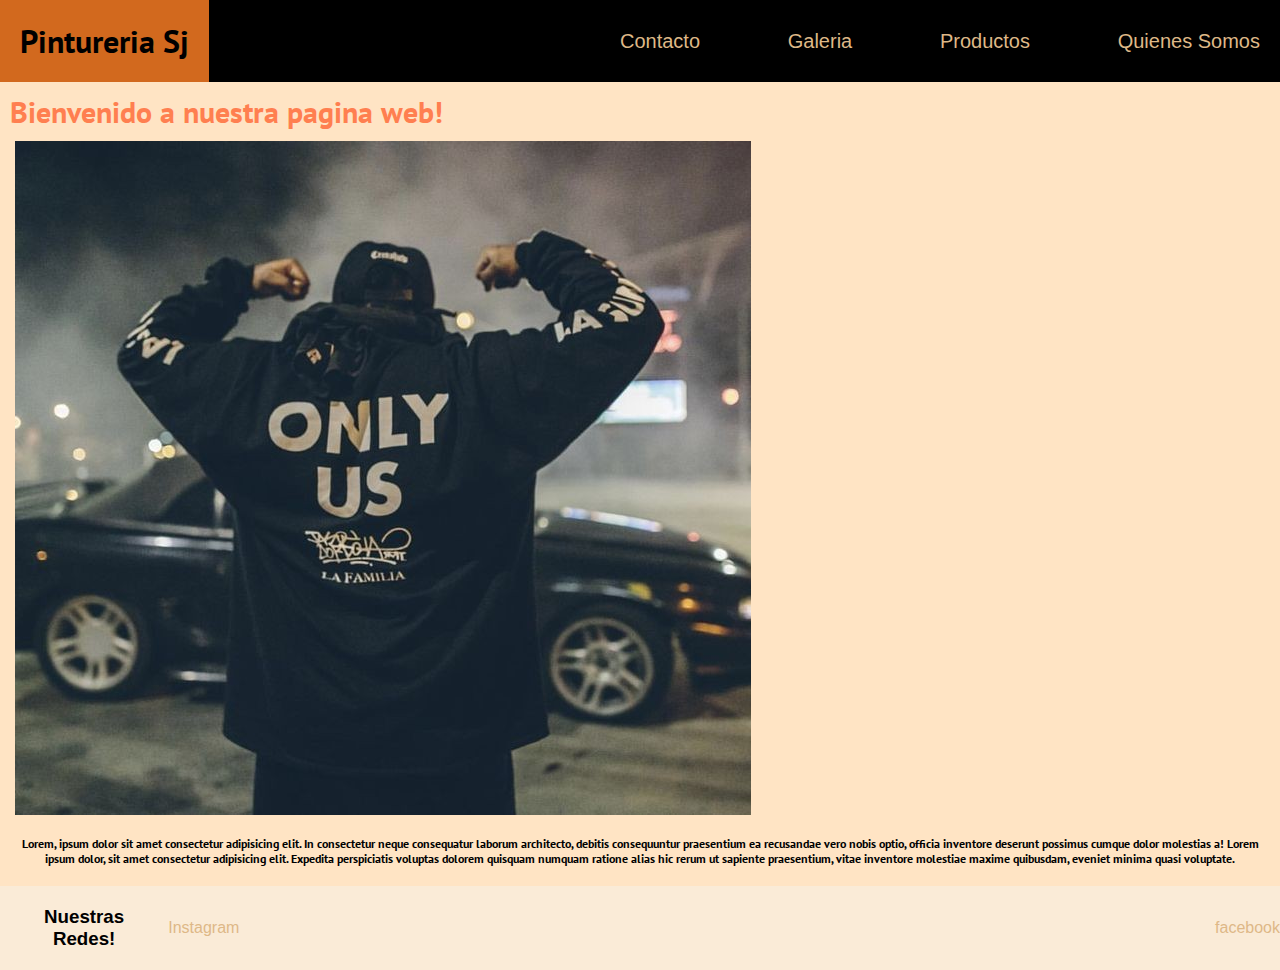
==== index.html @ d37bb0cb "first commit" ====
<!DOCTYPE html>
<html lang="es">
<head>
    <meta charset="UTF-8">
    <meta name="viewport" content="width=device-width, initial-scale=1.0">
    <title>Cold Clothes Project</title>
    <link rel="shortcut icon" href="./img/D_NQ_NP_663762-MLA53684996671_022023-O.jpg" type="image/x-icon">
    <link rel="stylesheet" href="./styles/style.css"> 
    <link rel="preconnect" href="https://fonts.googleapis.com">
    <link rel="preconnect" href="https://fonts.gstatic.com" crossorigin>
    <link href="https://fonts.googleapis.com/css2?family=Roboto+Mono:wght@100;200;400&display=swap" rel="stylesheet">
    <link rel="preconnect" href="https://fonts.googleapis.com">
    <link rel="preconnect" href="https://fonts.gstatic.com" crossorigin>
    <link href="https://fonts.googleapis.com/css2?family=Rubik:wght@300;500&display=swap" rel="stylesheet">
    <link rel="preconnect" href="https://fonts.googleapis.com">
    <link rel="preconnect" href="https://fonts.gstatic.com" crossorigin>
    <link href="https://fonts.googleapis.com/css2?family=PT+Sans:ital,wght@0,400;1,700&family=Rubik:wght@300;500&display=swap" rel="stylesheet">
</head>
<body>
    <header id="back">
        <h1 class="title">Pintureria Sj</h1>
        <nav>
            <ul>
                <li><a href="./pages/contacto.html">Contacto</a></li>
                <li><a href="./pages/galeria.html">Galeria</a></li>
                <li><a href="./pages/productos.html">Productos</a></li>
                <li><a href="./pages/quienessomos.html">Quienes Somos</a></li>
            </ul>
        </nav>
    </header>
    <main class="main1">
        <section class="sec1">
            <h2 class="tituloAbajo">Bienvenido a nuestra pagina web!</h2>
            <div class="fotosec1">
                <img src="./assets/img/840e3adc01f5b86e9adbbe4c4cdd4146.jpg" alt="a">
            </div>
            <div class="textosec1">
                <h3>Lorem, ipsum dolor sit amet consectetur adipisicing elit. In consectetur neque consequatur laborum architecto, debitis consequuntur praesentium ea recusandae vero nobis optio, officia inventore deserunt possimus cumque dolor molestias a! Lorem ipsum dolor, sit amet consectetur adipisicing elit. Expedita perspiciatis voluptas dolorem quisquam numquam ratione alias hic rerum ut sapiente praesentium, vitae inventore molestiae maxime quibusdam, eveniet minima quasi voluptate.</h3>
            </div>
        </section>        
    </main>

    <footer class="foot1">
        <h3 class="ajn">Nuestras Redes!</h3>
        <ul>
            <li><a href="https://instagram.com" target="_blank">Instagram</a></li>
            <li><a href="https://facebook.com" target="_blank">facebook</a></li>        
        </ul>
    </footer>
</body>
</html>
---- styles/style.css ----
*{
    margin: 0;
    padding: 0;
    
}

html{
    font-size: 62.5%;
}

h1{
    display: flex;
    font-family: 'PT Sans';
    font-size: xx-large;
    background-color: chocolate;
    align-items: center;
    padding: 20px;
    
}

nav{
    display: flex;
    align-items: center;
    width: 50%;
    font-size: 2rem;
    font-family: roboto, sans-serif;
    text-align: left;
    margin: 20px

}

header{
    display: flex;
    flex-direction: row;
    justify-content: space-between;
    background-color: black;
    
}

ul{
    width: 100%;
    display: flex;
    flex-direction: row;
    list-style: none;
    justify-content: space-between;
    align-items: center;
}

a{
    text-decoration: none;
    color: burlywood;
}

h2{
    font-family: 'PT Sans', sans-serif;
    margin: 10px;
    font-size: 30px;
    color: coral;
    text-wrap: initial;
}

.main1{
    display: inline-block;
    text-align: center;
    background-color: bisque;

}

.titlegaleria{
    margin: 20px;
}

.sec1{
    display: flex;
    flex-wrap: wrap;
    align-items: flex-start;
    flex-direction: column;
    align-content: center;
}

.textosec1{
    display: inline-block;
    font-family: 'PT Sans', sans-serif;
}

.fotosec1{
    font-size: 5px;
    margin-inline: 15px;
    
}

.galeriamain{
    display: flex;
    background-color: bisque;
    flex-direction: column;
    text-align: center;
}

.galeriaimg{
    margin: 20px;
}

footer{
    background-color: antiquewhite;
}

.foot1{
    display: flex;
    align-items: center;
    font-size: 1.6rem;
    font-family: roboto, sans-serif;
    text-align: center;
    
}

.ajn{
    display: flex;
    margin: 20px;
    
}

h3{
    display: inline-block;
    margin: 20px;
}

.divpadrenum{
    display: flex;
    text-align: center;
    color: black;
    margin: 20px;
}
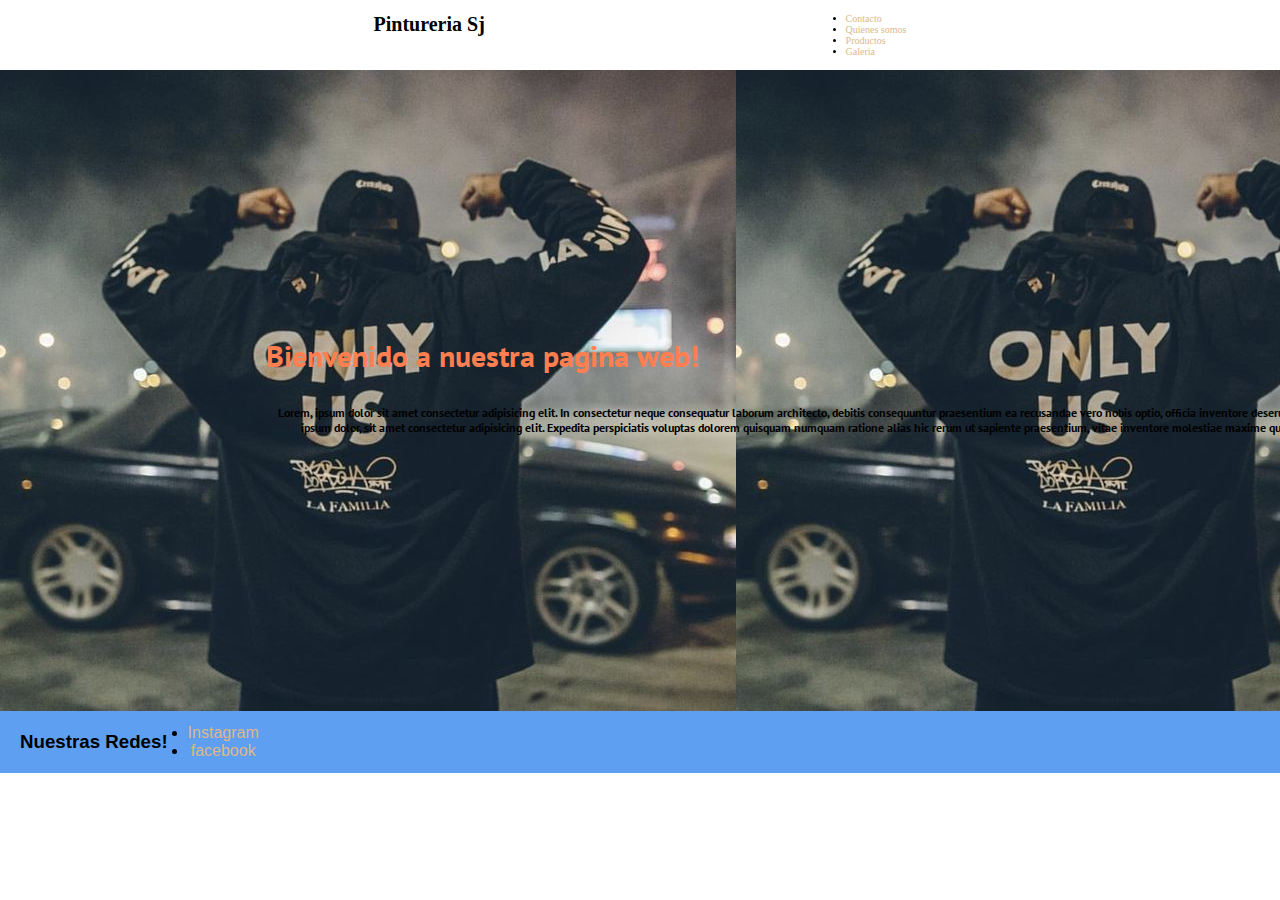
==== commit 192cfc50: "Agregue un mejor navbar" ====
--- a/index.html
+++ b/index.html
@@ -3,7 +3,7 @@
 <head>
     <meta charset="UTF-8">
     <meta name="viewport" content="width=device-width, initial-scale=1.0">
-    <title>Cold Clothes Project</title>
+    <title>Pintureria Project</title>
     <link rel="shortcut icon" href="./img/D_NQ_NP_663762-MLA53684996671_022023-O.jpg" type="image/x-icon">
     <link rel="stylesheet" href="./styles/style.css"> 
     <link rel="preconnect" href="https://fonts.googleapis.com">
@@ -15,27 +15,37 @@
     <link rel="preconnect" href="https://fonts.googleapis.com">
     <link rel="preconnect" href="https://fonts.gstatic.com" crossorigin>
     <link href="https://fonts.googleapis.com/css2?family=PT+Sans:ital,wght@0,400;1,700&family=Rubik:wght@300;500&display=swap" rel="stylesheet">
+    <link href="https://cdn.jsdelivr.net/npm/bootstrap@5.3.2/dist/css/bootstrap.min.css" rel="stylesheet" integrity="sha384-T3c6CoIi6uLrA9TneNEoa7RxnatzjcDSCmG1MXxSR1GAsXEV/Dwwykc2MPK8M2HN" crossorigin="anonymous">
 </head>
 <body>
-    <header id="back">
+    <header>
         <h1 class="title">Pintureria Sj</h1>
-        <nav>
-            <ul>
-                <li><a href="./pages/contacto.html">Contacto</a></li>
-                <li><a href="./pages/galeria.html">Galeria</a></li>
-                <li><a href="./pages/productos.html">Productos</a></li>
-                <li><a href="./pages/quienessomos.html">Quienes Somos</a></li>
-            </ul>
+        <nav class="navbar navbar-expand-lg bg-body-tertiary">
+          <div class="container-fluid">
+            <div class="collapse navbar-collapse" id="navbarSupportedContent">
+              <ul class="navbar-nav navbar-left">
+                <li class="nav-item">
+                  <a class="nav-link" href="./pages/contacto.html">Contacto</a>
+                </li>
+                <li class="nav-item">
+                  <a class="nav-link" href="./pages/quienessomos.html">Quienes somos</a>
+                </li>
+                <li class="nav-item">
+                  <a class="nav-link" href="./pages/productos.html">Productos</a>
+                </li>
+                <li class="nav-item">
+                  <a class="nav-link" href="./pages/galeria.html">Galeria</a>
+                </li>
+              </ul>
+            </div>
+          </div>
         </nav>
     </header>
     <main class="main1">
         <section class="sec1">
-            <h2 class="tituloAbajo">Bienvenido a nuestra pagina web!</h2>
-            <div class="fotosec1">
-                <img src="./assets/img/840e3adc01f5b86e9adbbe4c4cdd4146.jpg" alt="a">
-            </div>
+            <h2 class="text-info mx-auto">Bienvenido a nuestra pagina web!</h2>
             <div class="textosec1">
-                <h3>Lorem, ipsum dolor sit amet consectetur adipisicing elit. In consectetur neque consequatur laborum architecto, debitis consequuntur praesentium ea recusandae vero nobis optio, officia inventore deserunt possimus cumque dolor molestias a! Lorem ipsum dolor, sit amet consectetur adipisicing elit. Expedita perspiciatis voluptas dolorem quisquam numquam ratione alias hic rerum ut sapiente praesentium, vitae inventore molestiae maxime quibusdam, eveniet minima quasi voluptate.</h3>
+                <h3 class="text-white">Lorem, ipsum dolor sit amet consectetur adipisicing elit. In consectetur neque consequatur laborum architecto, debitis consequuntur praesentium ea recusandae vero nobis optio, officia inventore deserunt possimus cumque dolor molestias a! Lorem ipsum dolor, sit amet consectetur adipisicing elit. Expedita perspiciatis voluptas dolorem quisquam numquam ratione alias hic rerum ut sapiente praesentium, vitae inventore molestiae maxime quibusdam, eveniet minima quasi voluptate.</h3>
             </div>
         </section>        
     </main>
@@ -47,5 +57,6 @@
             <li><a href="https://facebook.com" target="_blank">facebook</a></li>        
         </ul>
     </footer>
+    <script src="https://cdn.jsdelivr.net/npm/bootstrap@5.3.2/dist/js/bootstrap.bundle.min.js" integrity="sha384-C6RzsynM9kWDrMNeT87bh95OGNyZPhcTNXj1NW7RuBCsyN/o0jlpcV8Qyq46cDfL" crossorigin="anonymous"></script>
 </body>
 </html>--- a/styles/style.css
+++ b/styles/style.css
@@ -10,45 +10,15 @@
 
 h1{
     display: flex;
-    font-family: 'PT Sans';
-    font-size: xx-large;
-    background-color: chocolate;
-    align-items: center;
-    padding: 20px;
-    
 }
-
-nav{
-    display: flex;
-    align-items: center;
-    width: 50%;
-    font-size: 2rem;
-    font-family: roboto, sans-serif;
-    text-align: left;
-    margin: 20px
-
-}
-
-header{
-    display: flex;
-    flex-direction: row;
-    justify-content: space-between;
-    background-color: black;
-    
-}
-
-ul{
-    width: 100%;
-    display: flex;
-    flex-direction: row;
-    list-style: none;
-    justify-content: space-between;
-    align-items: center;
-}
-
 a{
     text-decoration: none;
     color: burlywood;
+}
+header{
+    display: flex;
+    justify-content: space-evenly;
+    padding: 1%;
 }
 
 h2{
@@ -62,8 +32,10 @@
 .main1{
     display: inline-block;
     text-align: center;
-    background-color: bisque;
-
+    background-image: url(../assets/img/840e3adc01f5b86e9adbbe4c4cdd4146.jpg) ;
+    padding: 20%;
+    width: 100%;
+    margin: 0%;
 }
 
 .titlegaleria{
@@ -110,6 +82,7 @@
     font-size: 1.6rem;
     font-family: roboto, sans-serif;
     text-align: center;
+    background-color: #5E9FF2;
     
 }
 
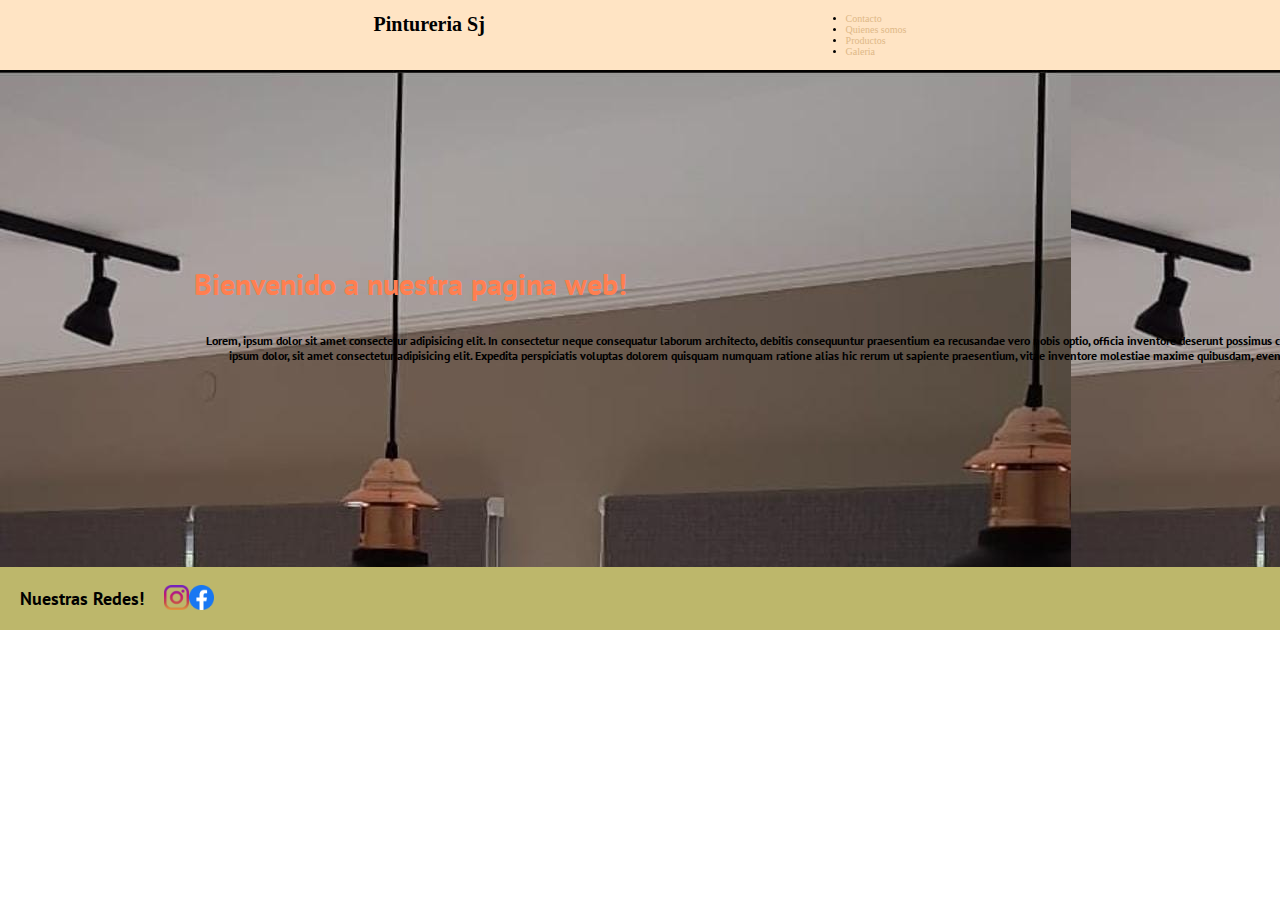
==== commit eae74ad8: "Agruegue iconos en el footer para las redes" ====
--- a/index.html
+++ b/index.html
@@ -20,7 +20,7 @@
 <body>
     <header>
         <h1 class="title">Pintureria Sj</h1>
-        <nav class="navbar navbar-expand-lg bg-body-tertiary">
+        <nav class="navbar navbar-expand-lg">
           <div class="container-fluid">
             <div class="collapse navbar-collapse" id="navbarSupportedContent">
               <ul class="navbar-nav navbar-left">
@@ -43,7 +43,7 @@
     </header>
     <main class="main1">
         <section class="sec1">
-            <h2 class="text-info mx-auto">Bienvenido a nuestra pagina web!</h2>
+            <h2 class="text-danger-emphasis mx-auto">Bienvenido a nuestra pagina web!</h2>
             <div class="textosec1">
                 <h3 class="text-white">Lorem, ipsum dolor sit amet consectetur adipisicing elit. In consectetur neque consequatur laborum architecto, debitis consequuntur praesentium ea recusandae vero nobis optio, officia inventore deserunt possimus cumque dolor molestias a! Lorem ipsum dolor, sit amet consectetur adipisicing elit. Expedita perspiciatis voluptas dolorem quisquam numquam ratione alias hic rerum ut sapiente praesentium, vitae inventore molestiae maxime quibusdam, eveniet minima quasi voluptate.</h3>
             </div>
@@ -52,10 +52,20 @@
 
     <footer class="foot1">
         <h3 class="ajn">Nuestras Redes!</h3>
-        <ul>
-            <li><a href="https://instagram.com" target="_blank">Instagram</a></li>
-            <li><a href="https://facebook.com" target="_blank">facebook</a></li>        
-        </ul>
+        <nav class="navbar display:flex">
+          <div class="container">
+            <a class="navbar-brand" href="https://instagram.com" target="_blank">
+              <img src="./assets/img/instagram.png" alt="Logo de Instagram" width="25" height="25">
+            </a>
+          </div>
+        </nav>
+        <nav class="navbar">
+          <div class="container">
+            <a class="navbar-brand" href="https://facebook.com" target="_blank">
+              <img src="./assets/img/facebook.png" alt="Logo de facebook" width="25" height="25">
+            </a>
+          </div>
+        </nav>
     </footer>
     <script src="https://cdn.jsdelivr.net/npm/bootstrap@5.3.2/dist/js/bootstrap.bundle.min.js" integrity="sha384-C6RzsynM9kWDrMNeT87bh95OGNyZPhcTNXj1NW7RuBCsyN/o0jlpcV8Qyq46cDfL" crossorigin="anonymous"></script>
 </body>
--- a/styles/style.css
+++ b/styles/style.css
@@ -19,6 +19,7 @@
     display: flex;
     justify-content: space-evenly;
     padding: 1%;
+    background-color: bisque;
 }
 
 h2{
@@ -32,10 +33,11 @@
 .main1{
     display: inline-block;
     text-align: center;
-    background-image: url(../assets/img/840e3adc01f5b86e9adbbe4c4cdd4146.jpg) ;
-    padding: 20%;
+    background-image: url(../assets/img/img2.jpg) ;
+    padding: 14.4%;
     width: 100%;
     margin: 0%;
+    background-color: burlywood;
 }
 
 .titlegaleria{
@@ -70,26 +72,25 @@
 
 .galeriaimg{
     margin: 20px;
+    width: 20%;
+    display: flex;
 }
 
 footer{
-    background-color: antiquewhite;
+    display: flex;
+    align-items: center;
+    font-size: 1.5rem;
+    font-family: roboto, sans-serif;
+    text-align: center;
+    background-color: darkkhaki;
+    
 }
 
-.foot1{
-    display: flex;
-    align-items: center;
-    font-size: 1.6rem;
-    font-family: roboto, sans-serif;
-    text-align: center;
-    background-color: #5E9FF2;
-    
-}
 
 .ajn{
     display: flex;
     margin: 20px;
-    
+    font-family: 'PT Sans', sans-serif;
 }
 
 h3{
@@ -104,8 +105,13 @@
     margin: 20px;
 }
 
+.navbar navbar-expand-lg bg-body-tertiary bg-info{
+    background-color: blue;
+}
 
 
 
 
 
+
+
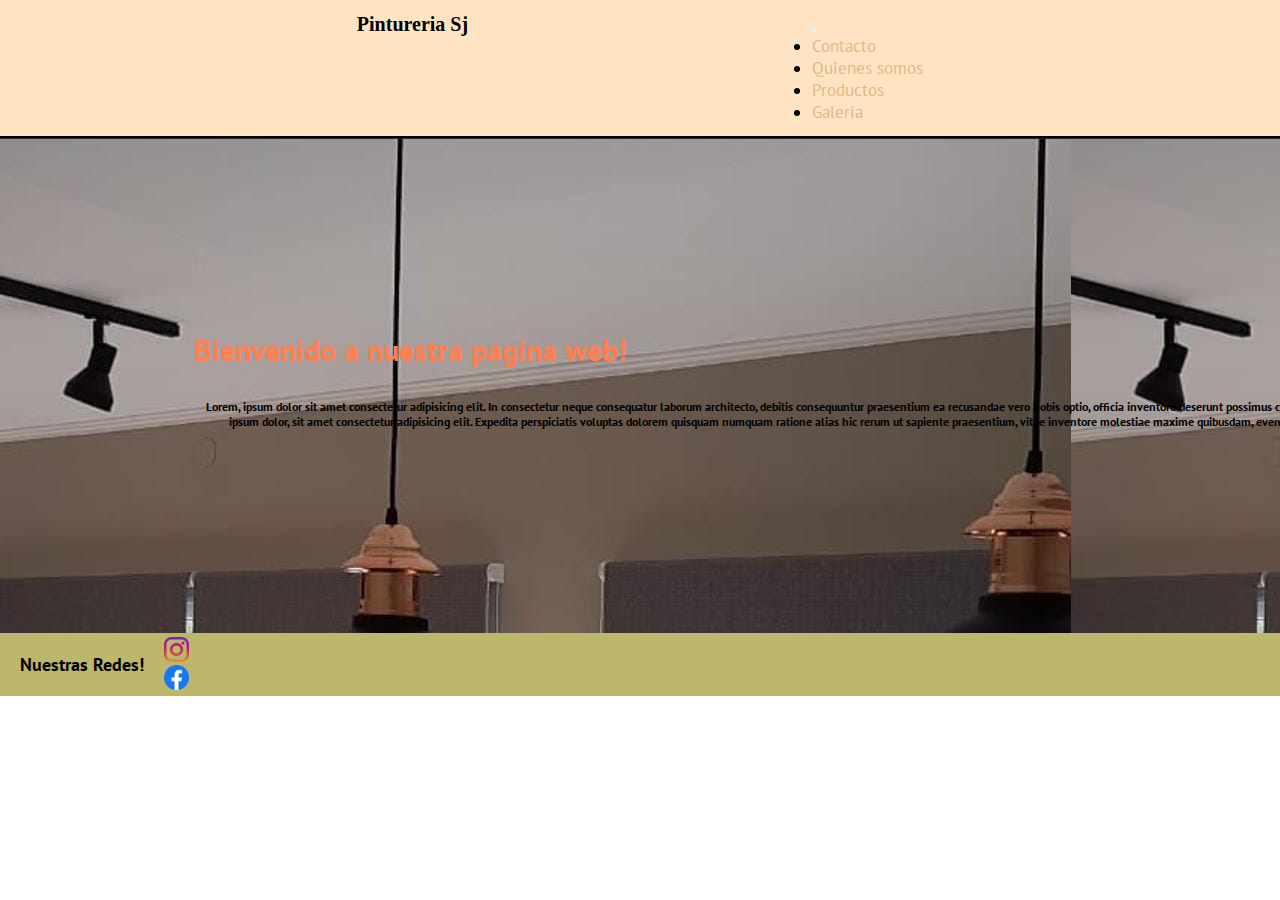
==== commit a7a2485e: "Mejore el navbar" ====
--- a/index.html
+++ b/index.html
@@ -20,20 +20,24 @@
 <body>
     <header>
         <h1 class="title">Pintureria Sj</h1>
-        <nav class="navbar navbar-expand-lg">
+        <nav class="navbar navbar-expand-lg nav-barhead">
+          <a class="navbar-brand" href="#"></a>
+            <button class="navbar-toggler" type="button" data-bs-toggle="collapse" data-bs-target="#navbarSupportedContent" aria-controls="navbarSupportedContent"  aria-expanded="false"aria-label="Toggle navigation">
+                <span class="navbar-toggler-icon"></span>
+            </button>
           <div class="container-fluid">
-            <div class="collapse navbar-collapse" id="navbarSupportedContent">
-              <ul class="navbar-nav navbar-left">
-                <li class="nav-item">
+            <div class="collapse navbar-collapse nav-bar2div" id="navbarSupportedContent">
+              <ul class="navbar-nav navbarul">
+                <li class="contacto">
                   <a class="nav-link" href="./pages/contacto.html">Contacto</a>
                 </li>
-                <li class="nav-item">
+                <li class="quienes-somos">
                   <a class="nav-link" href="./pages/quienessomos.html">Quienes somos</a>
                 </li>
-                <li class="nav-item">
+                <li class="productos">
                   <a class="nav-link" href="./pages/productos.html">Productos</a>
                 </li>
-                <li class="nav-item">
+                <li class="galeria">
                   <a class="nav-link" href="./pages/galeria.html">Galeria</a>
                 </li>
               </ul>
@@ -45,26 +49,24 @@
         <section class="sec1">
             <h2 class="text-danger-emphasis mx-auto">Bienvenido a nuestra pagina web!</h2>
             <div class="textosec1">
-                <h3 class="text-white">Lorem, ipsum dolor sit amet consectetur adipisicing elit. In consectetur neque consequatur laborum architecto, debitis consequuntur praesentium ea recusandae vero nobis optio, officia inventore deserunt possimus cumque dolor molestias a! Lorem ipsum dolor, sit amet consectetur adipisicing elit. Expedita perspiciatis voluptas dolorem quisquam numquam ratione alias hic rerum ut sapiente praesentium, vitae inventore molestiae maxime quibusdam, eveniet minima quasi voluptate.</h3>
+                <h3 class="text-white mx-auto">Lorem, ipsum dolor sit amet consectetur adipisicing elit. In consectetur neque consequatur laborum architecto, debitis consequuntur praesentium ea recusandae vero nobis optio, officia inventore deserunt possimus cumque dolor molestias a! Lorem ipsum dolor, sit amet consectetur adipisicing elit. Expedita perspiciatis voluptas dolorem quisquam numquam ratione alias hic rerum ut sapiente praesentium, vitae inventore molestiae maxime quibusdam, eveniet minima quasi voluptate.</h3>
             </div>
         </section>        
     </main>
 
     <footer class="foot1">
-        <h3 class="ajn">Nuestras Redes!</h3>
-        <nav class="navbar display:flex">
-          <div class="container">
-            <a class="navbar-brand" href="https://instagram.com" target="_blank">
-              <img src="./assets/img/instagram.png" alt="Logo de Instagram" width="25" height="25">
-            </a>
-          </div>
-        </nav>
-        <nav class="navbar">
-          <div class="container">
-            <a class="navbar-brand" href="https://facebook.com" target="_blank">
-              <img src="./assets/img/facebook.png" alt="Logo de facebook" width="25" height="25">
-            </a>
-          </div>
+      <h3 class="ajn">Nuestras Redes!</h3>
+        <nav class="navbar flex-nowrap">
+            <div class="container d-flex justify-content-center aling-items-center">
+                <a class="navbar-brand" href="https://instagram.com" target="_blank">
+                  <img src="./assets/img/instagram.png" alt="Logo de Instagram" width="25" height="25">
+                </a>
+              </div>
+              <div class="container">
+                <a class="navbar-brand" href="https://facebook.com" target="_blank">
+                  <img src="./assets/img/facebook.png" alt="Logo de facebook" width="25" height="25">
+                </a>
+            </div>
         </nav>
     </footer>
     <script src="https://cdn.jsdelivr.net/npm/bootstrap@5.3.2/dist/js/bootstrap.bundle.min.js" integrity="sha384-C6RzsynM9kWDrMNeT87bh95OGNyZPhcTNXj1NW7RuBCsyN/o0jlpcV8Qyq46cDfL" crossorigin="anonymous"></script>
--- a/styles/style.css
+++ b/styles/style.css
@@ -105,13 +105,16 @@
     margin: 20px;
 }
 
-.navbar navbar-expand-lg bg-body-tertiary bg-info{
-    background-color: blue;
+.nav-barhead{
+    font-size: 17px;
+    font-family: 'PT Sans', sans-serif;
+    
+}
+
+.navfooter{
+    justify-content: center;
+    align-items: center;
 }
 
 
 
-
-
-
-
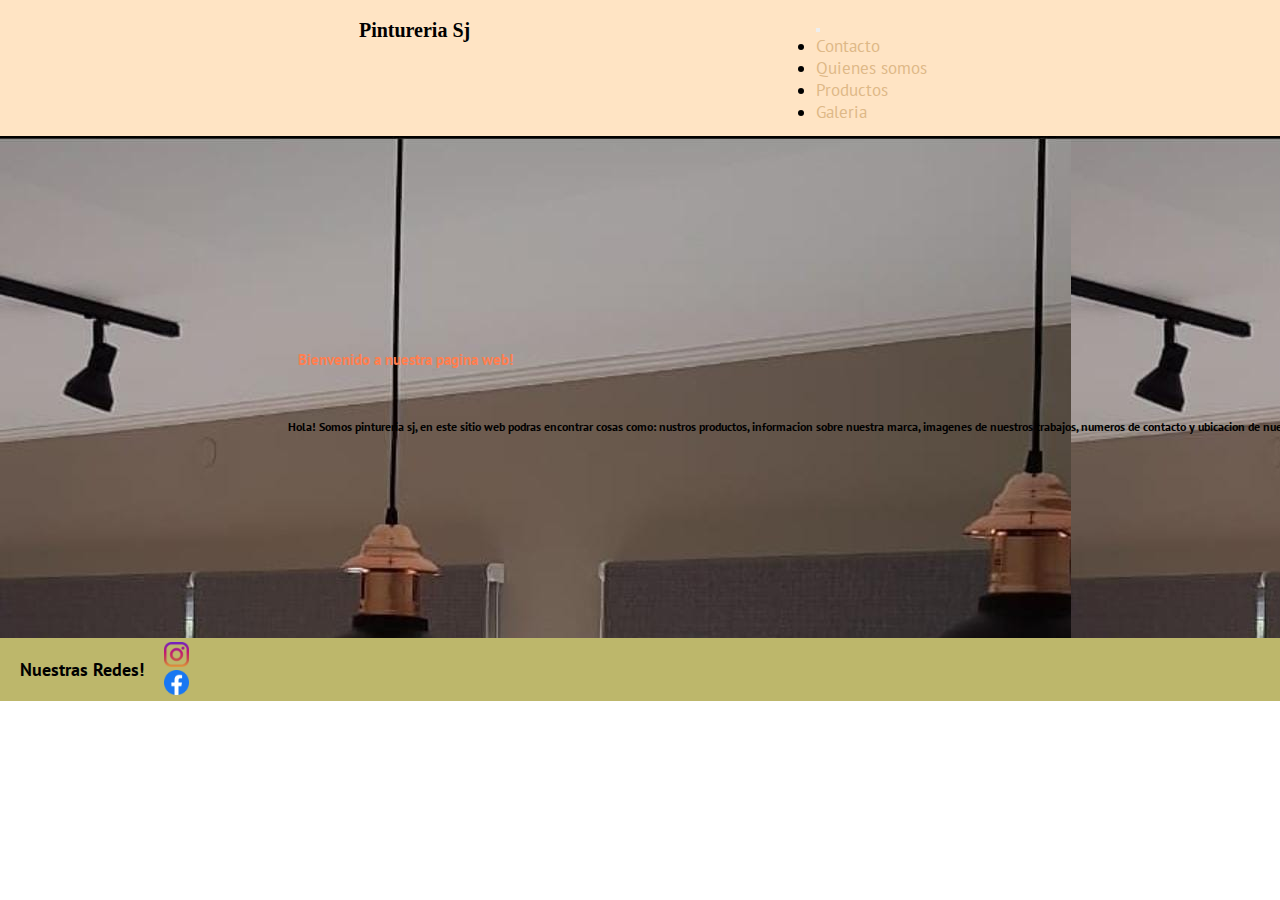
==== commit 630e25aa: "Corregi el error del menu hamburgesa" ====
--- a/index.html
+++ b/index.html
@@ -3,7 +3,8 @@
 <head>
     <meta charset="UTF-8">
     <meta name="viewport" content="width=device-width, initial-scale=1.0">
-    <title>Pintureria Project</title>
+    <meta name="description" content="Somos pintureria sj">
+    <title>Pintureria Sj | Inicio</title>
     <link rel="shortcut icon" href="./img/D_NQ_NP_663762-MLA53684996671_022023-O.jpg" type="image/x-icon">
     <link rel="stylesheet" href="./styles/style.css"> 
     <link rel="preconnect" href="https://fonts.googleapis.com">
@@ -16,12 +17,13 @@
     <link rel="preconnect" href="https://fonts.gstatic.com" crossorigin>
     <link href="https://fonts.googleapis.com/css2?family=PT+Sans:ital,wght@0,400;1,700&family=Rubik:wght@300;500&display=swap" rel="stylesheet">
     <link href="https://cdn.jsdelivr.net/npm/bootstrap@5.3.2/dist/css/bootstrap.min.css" rel="stylesheet" integrity="sha384-T3c6CoIi6uLrA9TneNEoa7RxnatzjcDSCmG1MXxSR1GAsXEV/Dwwykc2MPK8M2HN" crossorigin="anonymous">
+    <link rel="stylesheet"href="https://cdnjs.cloudflare.com/ajax/libs/animate.css/4.1.1/animate.min.css"/>
 </head>
 <body>
     <header>
-        <h1 class="title">Pintureria Sj</h1>
+      <h1 class="titlee fs-1">Pintureria Sj</h1>
         <nav class="navbar navbar-expand-lg nav-barhead">
-          <a class="navbar-brand" href="#"></a>
+            <a class="navbar-brand" href="#"></a>
             <button class="navbar-toggler" type="button" data-bs-toggle="collapse" data-bs-target="#navbarSupportedContent" aria-controls="navbarSupportedContent"  aria-expanded="false"aria-label="Toggle navigation">
                 <span class="navbar-toggler-icon"></span>
             </button>
@@ -47,17 +49,16 @@
     </header>
     <main class="main1">
         <section class="sec1">
-            <h2 class="text-danger-emphasis mx-auto">Bienvenido a nuestra pagina web!</h2>
+            <h2 class="fs-1 text-danger-emphasis mx-auto animate__animated animate__backInDown">Bienvenido a nuestra pagina web!</h2>
             <div class="textosec1">
-                <h3 class="text-white mx-auto">Lorem, ipsum dolor sit amet consectetur adipisicing elit. In consectetur neque consequatur laborum architecto, debitis consequuntur praesentium ea recusandae vero nobis optio, officia inventore deserunt possimus cumque dolor molestias a! Lorem ipsum dolor, sit amet consectetur adipisicing elit. Expedita perspiciatis voluptas dolorem quisquam numquam ratione alias hic rerum ut sapiente praesentium, vitae inventore molestiae maxime quibusdam, eveniet minima quasi voluptate.</h3>
+                <h3 class="text-white mx-auto fs-2">Hola! Somos pintureria sj, en este sitio web podras encontrar cosas como: nustros productos, informacion sobre nuestra marca, imagenes de nuestros trabajos, numeros de contacto y ubicacion de nuestro local fisico.</h3>
             </div>
         </section>        
     </main>
-
     <footer class="foot1">
       <h3 class="ajn">Nuestras Redes!</h3>
         <nav class="navbar flex-nowrap">
-            <div class="container d-flex justify-content-center aling-items-center">
+            <div class="container-fluid d-flex justify-content-center aling-items-center">
                 <a class="navbar-brand" href="https://instagram.com" target="_blank">
                   <img src="./assets/img/instagram.png" alt="Logo de Instagram" width="25" height="25">
                 </a>
--- a/styles/style.css
+++ b/styles/style.css
@@ -8,8 +8,14 @@
     font-size: 62.5%;
 }
 
+a:hover{
+    color: red;
+    border-bottom: solid darkkhaki;
+}
 h1{
     display: flex;
+    padding: 0.5%;
+
 }
 a{
     text-decoration: none;
@@ -24,8 +30,7 @@
 
 h2{
     font-family: 'PT Sans', sans-serif;
-    margin: 10px;
-    font-size: 30px;
+    margin: 30px;
     color: coral;
     text-wrap: initial;
 }
@@ -91,6 +96,7 @@
     display: flex;
     margin: 20px;
     font-family: 'PT Sans', sans-serif;
+    justify-content: center;
 }
 
 h3{
@@ -103,6 +109,7 @@
     text-align: center;
     color: black;
     margin: 20px;
+    
 }
 
 .nav-barhead{
@@ -116,5 +123,10 @@
     align-items: center;
 }
 
+@media (min-width:){
+    header{
+
+    }
+}
 
 
